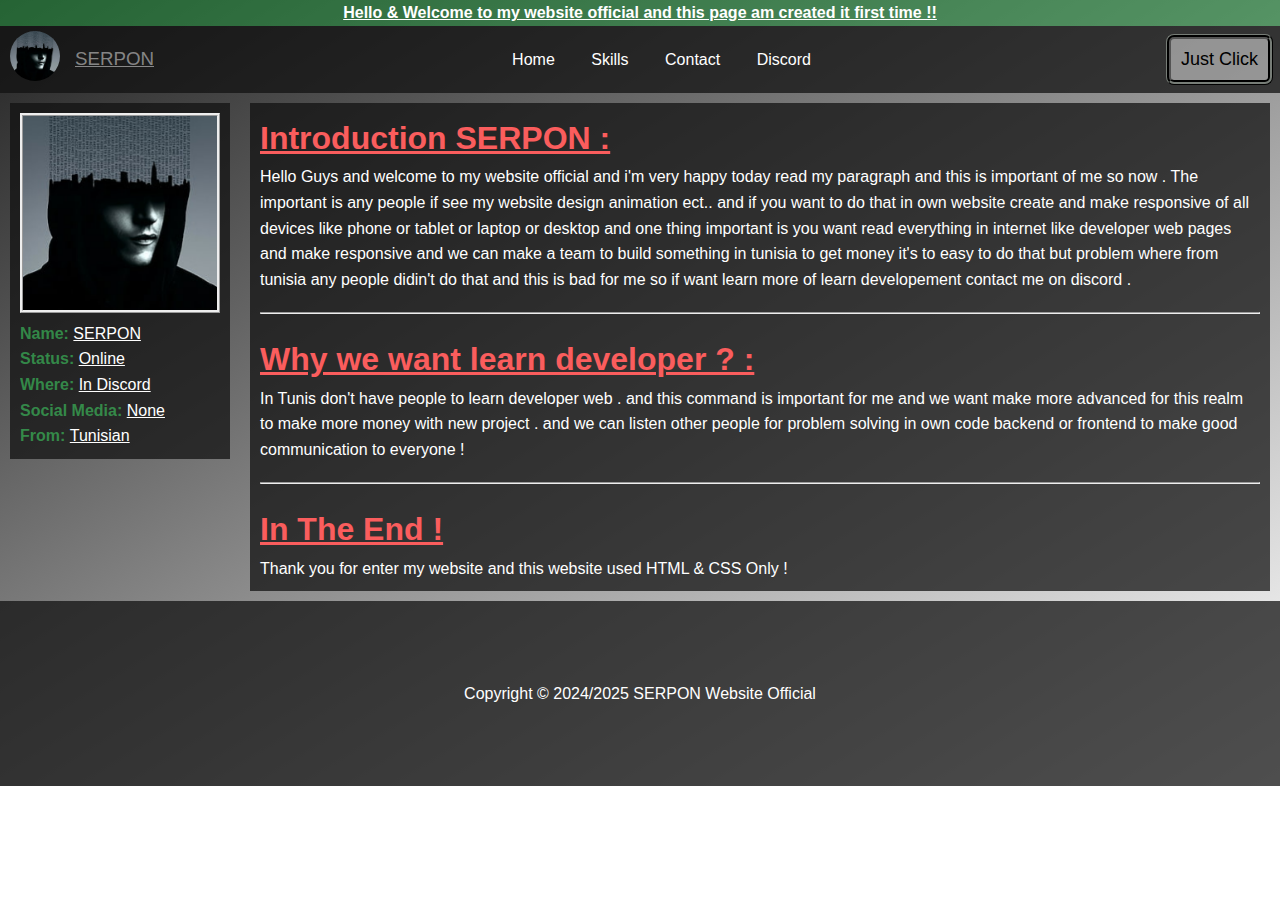
==== index.html @ 8c99e534 "fix photo in navigation" ====
<!DOCTYPE html>
<html lang="en">
<head>
    <meta charset="UTF-8">
    <meta name="viewport" content="width=device-width, initial-scale=1.0">
    <title>SERPON - Website Official</title>
    <link rel="stylesheet" href="myStyles.css">
    <link rel="shortcut icon" href="./Images/myPicture.png" type="image/x-icon">
</head>
<body>
    <header class="header">
        <div class="header_container">
            <div class="header_text">
                Hello & Welcome to my website official and this page  am created it first time !!
            </div>
        </div>
        <nav class="navigation">
            <div class="nav_info_people">
                <a href="index.html">
                    <img class="nav_image_people" src="./Images/myPicture.png" alt="myImage">
                </a>
                <h3 class="nav_name_people">SERPON</h3>
            </div>
            <ul class="nav_container">
                <li class="nav_list"><a class="nav_link" href="index.html">Home</a></li>
                <li class="nav_list"><a class="nav_link" href="./Pages/Skills.html">Skills</a></li>
                <li class="nav_list"><a class="nav_link" href="./Pages/Contact.html">Contact</a></li>
                <li class="nav_list"><a class="nav_link" href="./Pages/Discord.html">Discord</a></li>
            </ul>
            <div class="nav_button">
                <button accesskey="c" class="nav_JustButton">Just Click</button>
            </div>
        </nav>
    </header>
    <main class="main">
        <aside class="aside">
            <div id="myInformation">
                <img class="myPhoto" src="./Images/myPicture.png" alt="myPhotoInAbout" title="SERPON">
                <ul class="info_not_listed">
                    <li class="info_listed">Name: <span class="info_span_text">SERPON</span></li>
                    <li class="info_listed">Status: <span class="info_span_text">Online</span></li>
                    <li class="info_listed">Where: <span class="info_span_text">In Discord</span></li>
                    <li class="info_listed">Social Media: <span class="info_span_text">None</span></li>
                    <li class="info_listed">From: <span class="info_span_text">Tunisian</span></li>
                </ul>
            </div>
        </aside>
        <section class="section">
            <div class="question1">
                <h1>Introduction SERPON :</h1>
                <p>Hello Guys and welcome to my website official and i'm very happy today read my paragraph and this is important of me so now .

                    The important is any people if see my website design animation ect..
                    and if you want to do that in own website create and make responsive of all devices like phone or tablet or laptop or desktop and one thing important is you want read everything in internet like developer web pages and make responsive and we can make a team to build something in tunisia to get money it's to easy to do that but problem where from tunisia any people didin't do that and this is bad for me so if want learn more of learn developement contact me on discord .</p>
            </div>
            <hr class="section_hr">
            <div class="question2">
                <h1>Why we want learn developer ? :</h1>
                <p>In Tunis don't have people to learn developer web .
                    and this command is important for me and we want make more advanced for this realm to make more money with new project .
                    and we can listen other people for problem solving in own code backend or frontend to make good communication to everyone !</p>
            </div>
            <hr class="section_hr">
            <div class="End">
                <h1>In The End !</h1>
                <p>Thank you for enter my website and this website used HTML & CSS Only !</p>
            </div>
        </section>
    </main>
    <footer class="footer">
        <div>
            Copyright &copy; 2024/2025 SERPON Website Official
        </div>
    </footer>
    <script src="script.js"></script>
</body>
</html>
---- myStyles.css ----
* {
    box-sizing: border-box;
    margin: 0;
    padding: 0;
}

body {
    font-family: Arial, Helvetica, sans-serif;
    font-size: 16px;
    line-height: 1.6;
    background-image: linear-gradient(to bottom right, #000000dc, #ffffff9d);
    background-repeat: no-repeat;
    height: 100%;
}

.header_container {
    padding: 0 10px;
    background-color: #27924294;
    color: white;
    width: 100%;
}

.header_text {
    text-align: center;
    text-decoration: underline;
    font-family: 'Trebuchet MS', 'Lucida Sans Unicode', 'Lucida Grande', 'Lucida Sans', Arial, sans-serif;
    font-size: 16px;
    font-weight: bold;
}

.navigation {
    display: flex;
    justify-content: space-between;
    align-items: center;
    background-color: #111111be;
    padding: 5px 10px;
}

.nav_info_people {
    display: flex;
    justify-content: center;
    align-items: center;
}

.nav_image_people {
    width: 50px;
    border-radius: 25px;
    -webkit-border-radius: 25px;
    -moz-border-radius: 25px;
    -ms-border-radius: 25px;
    -o-border-radius: 25px;
}
.nav_name_people {
    padding-left: 15px;
    color: #ffffff7a;
    text-align: center;
    text-decoration: underline;
    font-weight: 300;
}

.nav_container {
    list-style-type: none;
    overflow: hidden;
    margin: 0;
    padding: 0;
}

.nav_list {
    display: inline-block;
}

.nav_list .nav_link {
    display: block;
    padding: 12px 16px;
    text-align: center;
    color: white;
    text-decoration: none;
}

.nav_JustButton {
    background-color: #ffffff7a;
    outline: ridge 3px #272927;
    font-size: 18px;
    padding: 10px;
    border-radius: 5px;
    -moz-border-radius: 5px;
    -ms-border-radius: 5px;
    -o-border-radius: 5px;
    -webkit-border-radius: 5px;
    cursor: pointer;
}

.main {
    display: flex;
    flex-wrap: nowrap;
}

.aside {
    flex-basis: 10%;
    background-color: #111111be;
    color: white;
    padding: 10px;
    margin: 10px;
    height: fit-content;
}

.myInformation {
    display: flex;
    justify-content: center;
    align-items: center;
}

.myPhoto {
    width: 200px;
    border: 3px ridge;
}

.info_not_listed {
    position: relative;
    list-style-type: none;
    margin: 0;
    padding: 0;
    overflow: hidden;
}

.info_listed {
    color: #40d66593;
    font-weight: bold;
    font-family: 'Trebuchet MS', 'Lucida Sans Unicode', 'Lucida Grande', 'Lucida Sans', Arial, sans-serif;
}

.info_span_text {
    color: white;
    font-weight: 500;
    text-decoration: underline;
}

.section {
    position: relative;
    flex-basis: 85%;
    background-color: #111111be;
    color: white;
    padding: 10px;
    margin: 10px;
}

.section_hr {
    width: 100%;
    margin: 20px auto;
}

.question1 h1 {
    font-weight: bold;
    font-family: 'Trebuchet MS', 'Lucida Sans Unicode', 'Lucida Grande', 'Lucida Sans', Arial, sans-serif;
    color: #fa5d5d;
    text-decoration: underline;
}

.question2 h1 {
    font-weight: bold;
    font-family: 'Trebuchet MS', 'Lucida Sans Unicode', 'Lucida Grande', 'Lucida Sans', Arial, sans-serif;
    color: #fa5d5d;
    text-decoration: underline;
}

.question3 h1 {
    font-weight: bold;
    font-family: 'Trebuchet MS', 'Lucida Sans Unicode', 'Lucida Grande', 'Lucida Sans', Arial, sans-serif;
    color: #fa5d5d;
    text-decoration: underline;
}

.question3 {
    position: relative;
}

.question3 .not_list_frontend {
    position: -ms-page;
    right: 10px;
}

.End h1 {
    font-weight: bold;
    font-family: 'Trebuchet MS', 'Lucida Sans Unicode', 'Lucida Grande', 'Lucida Sans', Arial, sans-serif;
    color: #fa5d5d;
    text-decoration: underline;
}

.footer {
    display: flex;
    justify-content: center;
    align-items: center;
    color: white;
    background-color: #111111be;
    padding: 10px;
    height: 185px;
}

@media screen and (max-width: 660px) {
    .header_container {
        font-size: 16px
    }
    .nav_JustButton {
        display: none;
    }
    .navigation {
        display: flex;
        flex-direction: column;
    }

    .main {
        display: flex;
        flex-direction: column;
        flex-wrap: wrap;
    }

    .aside {
        display: flex;
        justify-content: center;
        align-items: center;
        flex-basis: 50%;
    }
    
}

@media screen and (max-width: 600px) {
    .header_container {
        font-size: 16px
    }
    .nav_JustButton {
        display: none;
    }
    .navigation {
        display: flex;
        flex-direction: column;
    }

    .main {
        display: flex;
        flex-direction: column;
        flex-wrap: wrap;
    }

    .aside {
        display: flex;
        justify-content: center;
        align-items: center;
        flex-basis: 50%;
    }
}
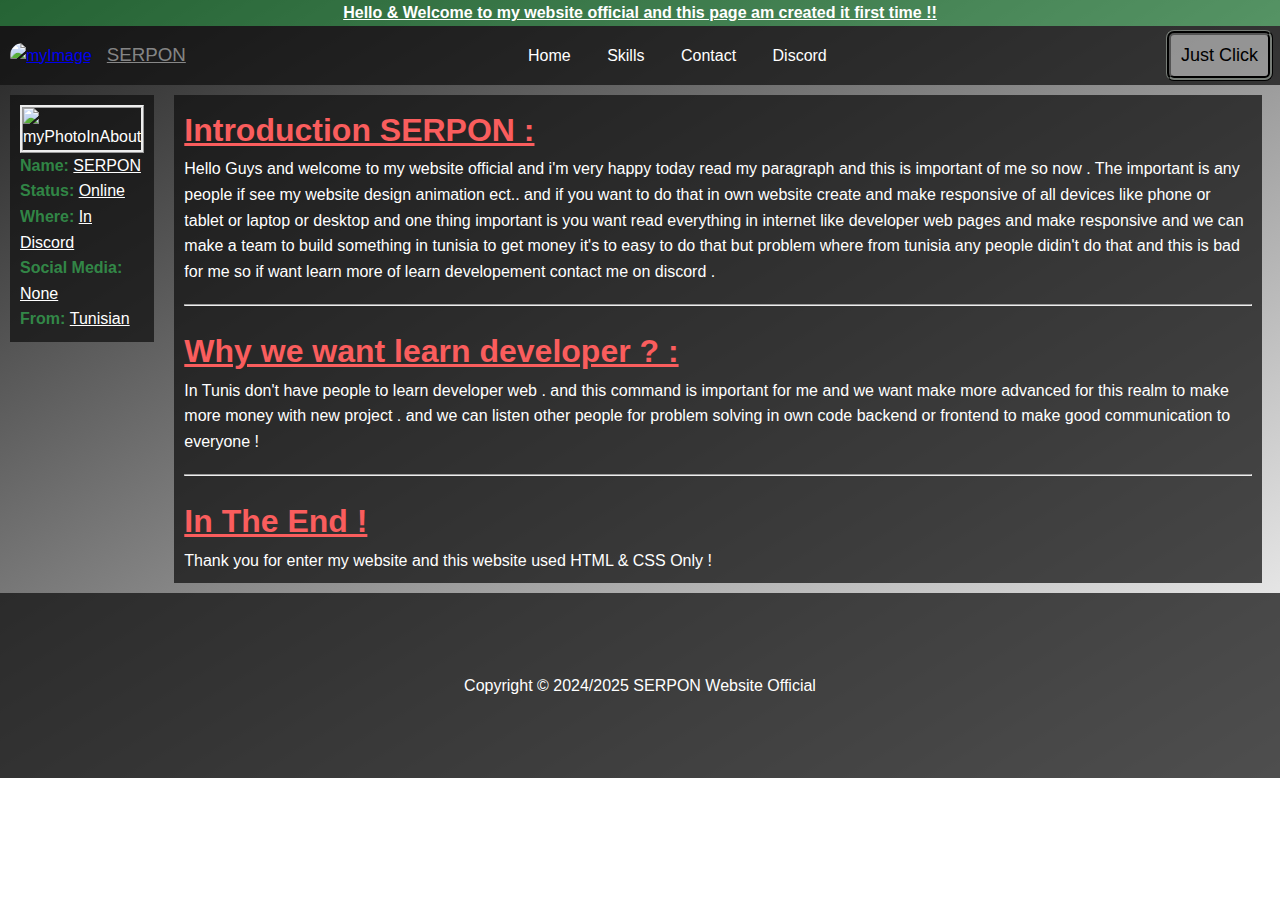
==== commit 18940942: "fix photo in navigation" ====
--- a/index.html
+++ b/index.html
@@ -6,6 +6,7 @@
     <title>SERPON - Website Official</title>
     <link rel="stylesheet" href="myStyles.css">
     <link rel="shortcut icon" href="./Images/myPicture.png" type="image/x-icon">
+    <base href="https://devknowthings.github.io/serpon/">
 </head>
 <body>
     <header class="header">
@@ -17,7 +18,7 @@
         <nav class="navigation">
             <div class="nav_info_people">
                 <a href="index.html">
-                    <img class="nav_image_people" src="./Images/myPicture.png" alt="myImage">
+                    <img class="nav_image_people" src="Images/myPicture.png" alt="myImage">
                 </a>
                 <h3 class="nav_name_people">SERPON</h3>
             </div>
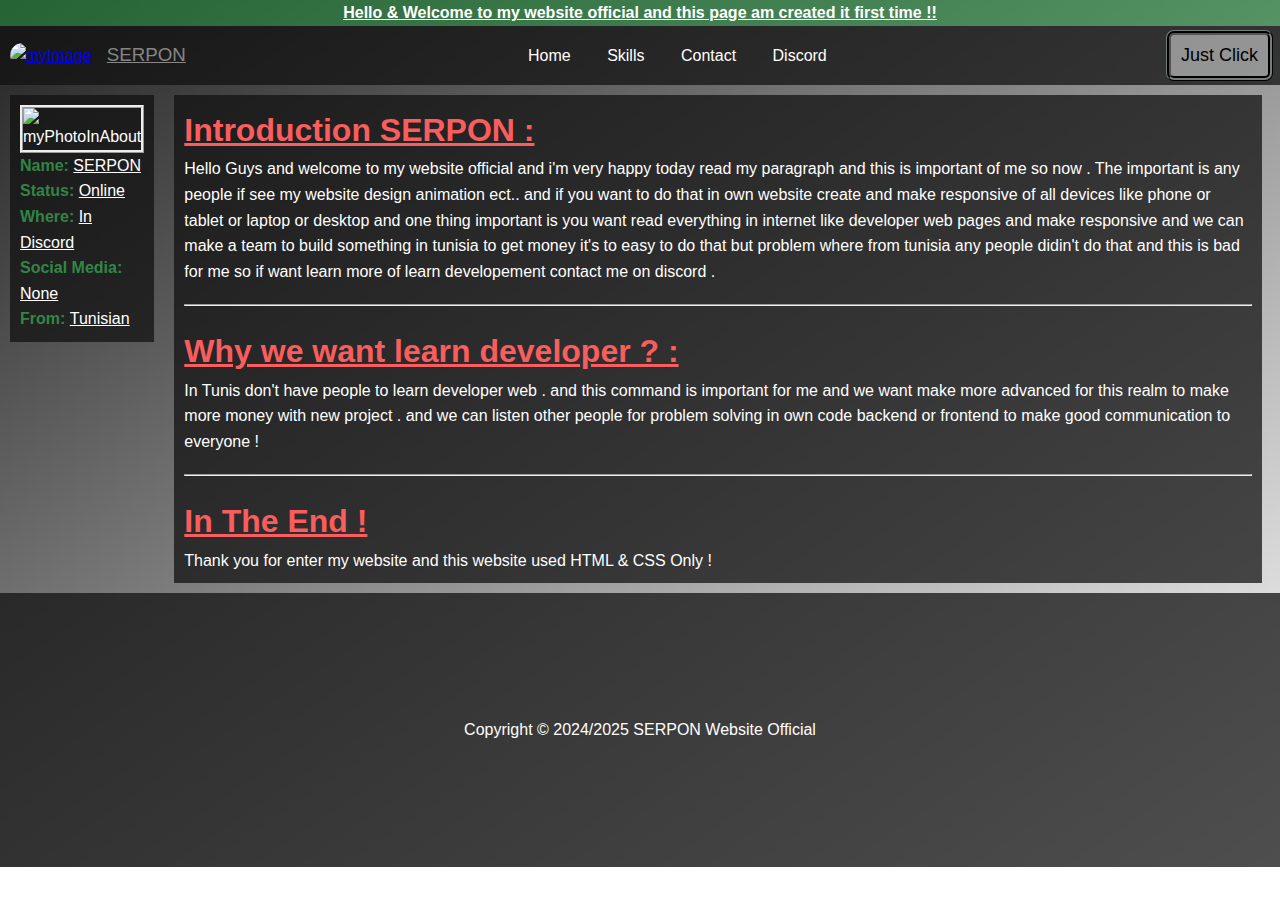
==== commit 46a661eb: "index.js" ====
--- a/index.html
+++ b/index.html
@@ -3,6 +3,11 @@
 <head>
     <meta charset="UTF-8">
     <meta name="viewport" content="width=device-width, initial-scale=1.0">
+    <meta name="title" content="SERPON Website Official">
+    <meta name="color-scheme" content="#111">
+    <meta name="author" content="SERPON">
+    <meta name="keywords" content="SERPON Website - Github">
+    <meta name="description" content="First Time Building my own website and this webpage developed Only HTML & CSS . Welcome 🔥">
     <title>SERPON - Website Official</title>
     <link rel="stylesheet" href="myStyles.css">
     <link rel="shortcut icon" href="./Images/myPicture.png" type="image/x-icon">
@@ -17,13 +22,13 @@
         </div>
         <nav class="navigation">
             <div class="nav_info_people">
-                <a href="index.html">
+                <a href="https://devknowthings.github.io/serpon/">
                     <img class="nav_image_people" src="Images/myPicture.png" alt="myImage">
                 </a>
                 <h3 class="nav_name_people">SERPON</h3>
             </div>
             <ul class="nav_container">
-                <li class="nav_list"><a class="nav_link" href="index.html">Home</a></li>
+                <li class="nav_list"><a class="nav_link" href="https://devknowthings.github.io/serpon/">Home</a></li>
                 <li class="nav_list"><a class="nav_link" href="./Pages/Skills.html">Skills</a></li>
                 <li class="nav_list"><a class="nav_link" href="./Pages/Contact.html">Contact</a></li>
                 <li class="nav_list"><a class="nav_link" href="./Pages/Discord.html">Discord</a></li>
--- a/myStyles.css
+++ b/myStyles.css
@@ -193,7 +193,7 @@
     color: white;
     background-color: #111111be;
     padding: 10px;
-    height: 185px;
+    height: 274px;
 }
 
 @media screen and (max-width: 660px) {
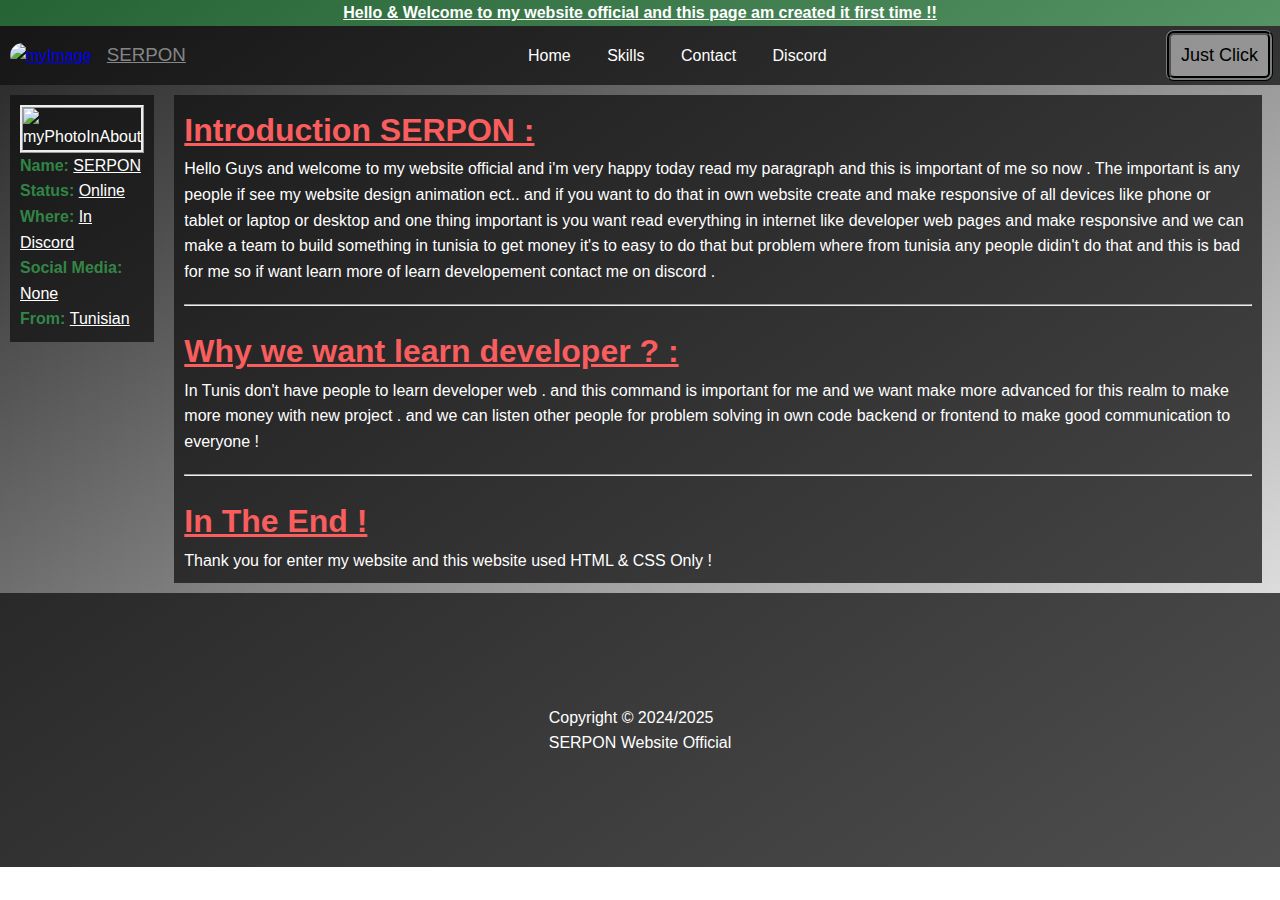
==== commit 99f89b37: "fix not found file in pages" ====
--- a/index.html
+++ b/index.html
@@ -3,15 +3,16 @@
 <head>
     <meta charset="UTF-8">
     <meta name="viewport" content="width=device-width, initial-scale=1.0">
-    <meta name="title" content="SERPON Website Official">
-    <meta name="color-scheme" content="#111">
-    <meta name="author" content="SERPON">
-    <meta name="keywords" content="SERPON Website - Github">
-    <meta name="description" content="First Time Building my own website and this webpage developed Only HTML & CSS . Welcome 🔥">
+    <meta name="og:title" content="SERPON Website Official">
+    <meta name="og:theme-color" content="black">
+    <meta name="og:image" content="https://cdn.discordapp.com/avatars/1170027767862153262/068f8c0e1f11230be4f958eaa197051e.png?size=1024">
+    <meta name="og:author" content="SERPON">
+    <meta name="og:keywords" content="SERPON Website - Github">
+    <meta name="og:description" content="First Time Building my own website and this webpage developed Only HTML & CSS . Welcome All ( Responsive All Devices ) 🔥">
     <title>SERPON - Website Official</title>
     <link rel="stylesheet" href="myStyles.css">
     <link rel="shortcut icon" href="./Images/myPicture.png" type="image/x-icon">
-    <base href="https://devknowthings.github.io/serpon/">
+    <base href="https://devknowthings.github.io/serpon/index.html">
 </head>
 <body>
     <header class="header">
@@ -22,13 +23,13 @@
         </div>
         <nav class="navigation">
             <div class="nav_info_people">
-                <a href="https://devknowthings.github.io/serpon/">
+                <a href="https://devknowthings.github.io/serpon/index.html">
                     <img class="nav_image_people" src="Images/myPicture.png" alt="myImage">
                 </a>
                 <h3 class="nav_name_people">SERPON</h3>
             </div>
             <ul class="nav_container">
-                <li class="nav_list"><a class="nav_link" href="https://devknowthings.github.io/serpon/">Home</a></li>
+                <li class="nav_list"><a class="nav_link" href="https://devknowthings.github.io/serpon/index.html">Home</a></li>
                 <li class="nav_list"><a class="nav_link" href="./Pages/Skills.html">Skills</a></li>
                 <li class="nav_list"><a class="nav_link" href="./Pages/Contact.html">Contact</a></li>
                 <li class="nav_list"><a class="nav_link" href="./Pages/Discord.html">Discord</a></li>
@@ -75,7 +76,7 @@
     </main>
     <footer class="footer">
         <div>
-            Copyright &copy; 2024/2025 SERPON Website Official
+            Copyright &copy; 2024/2025<br>SERPON Website Official
         </div>
     </footer>
     <script src="script.js"></script>
